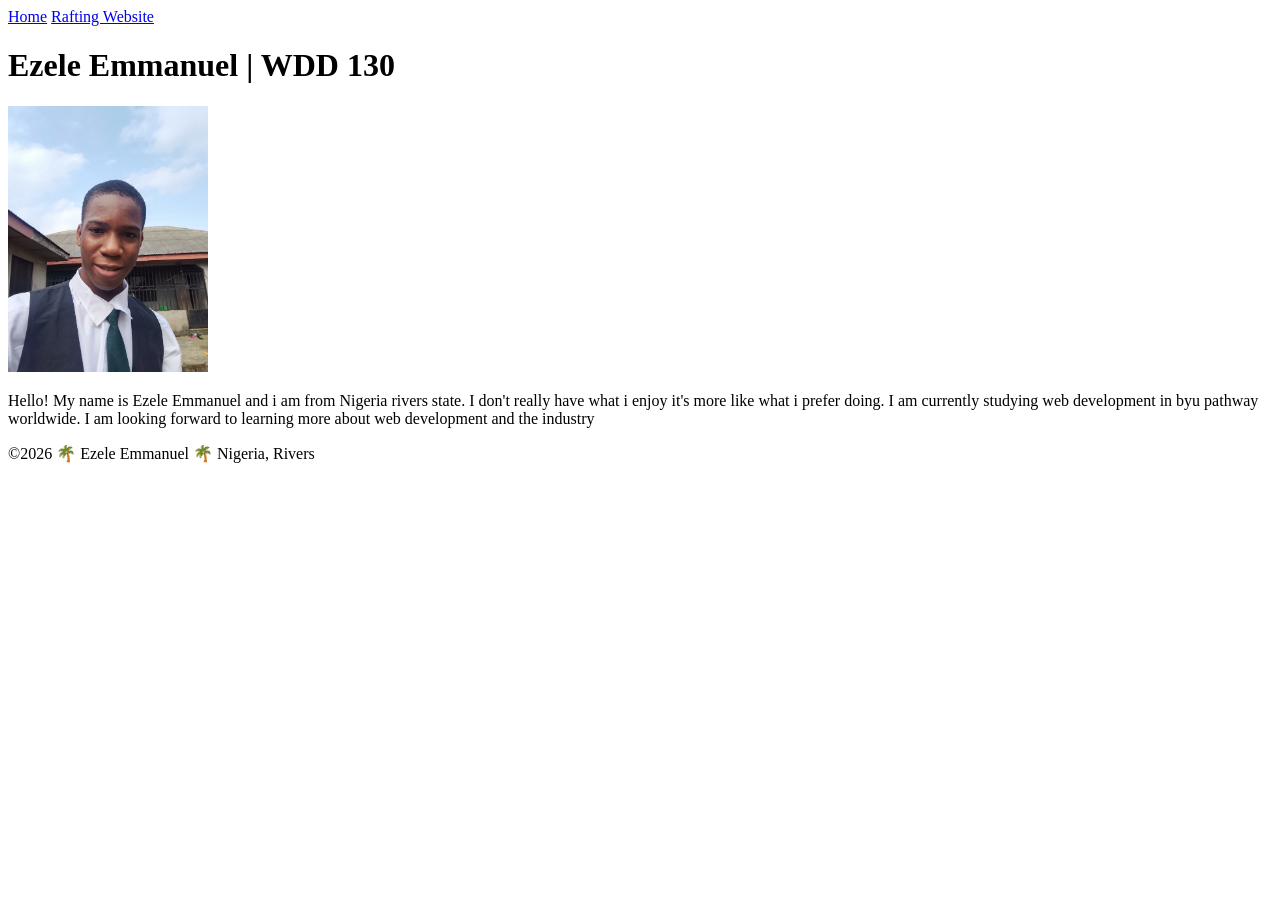
==== index.html @ e2c21a0b "Student Homepage" ====
<!DOCTYPE html>
<html lang="en">

<head>
    <meta charset="UTF-8">
    <meta name="viewport" content="width=device-width, initial-scale=1.0">
    <title>Ezele Emmanuel</title>
</head>

<body>
    <header>
        <nav>
            <a href="#">Home</a>
            <a href="wwr/">Rafting Website</a>
        </nav>
    </header>
    <main>
        <h1>Ezele Emmanuel | WDD 130</h1>
        <img src="week01/images/Profile.jpg" alt="Hello my name is Ezele Emmanuel" width="200">
        <p>Hello! My name is Ezele Emmanuel and i am from Nigeria rivers state. I don't really have
            what i enjoy it's more like what i prefer doing. I am currently studying web development
            in byu pathway worldwide. I am looking forward to learning more about web development
            and the industry </p>
    </main>
    <footer>
        <p>©2026 🌴 Ezele Emmanuel 🌴 Nigeria, Rivers</p>
    </footer>

</body>

</html>
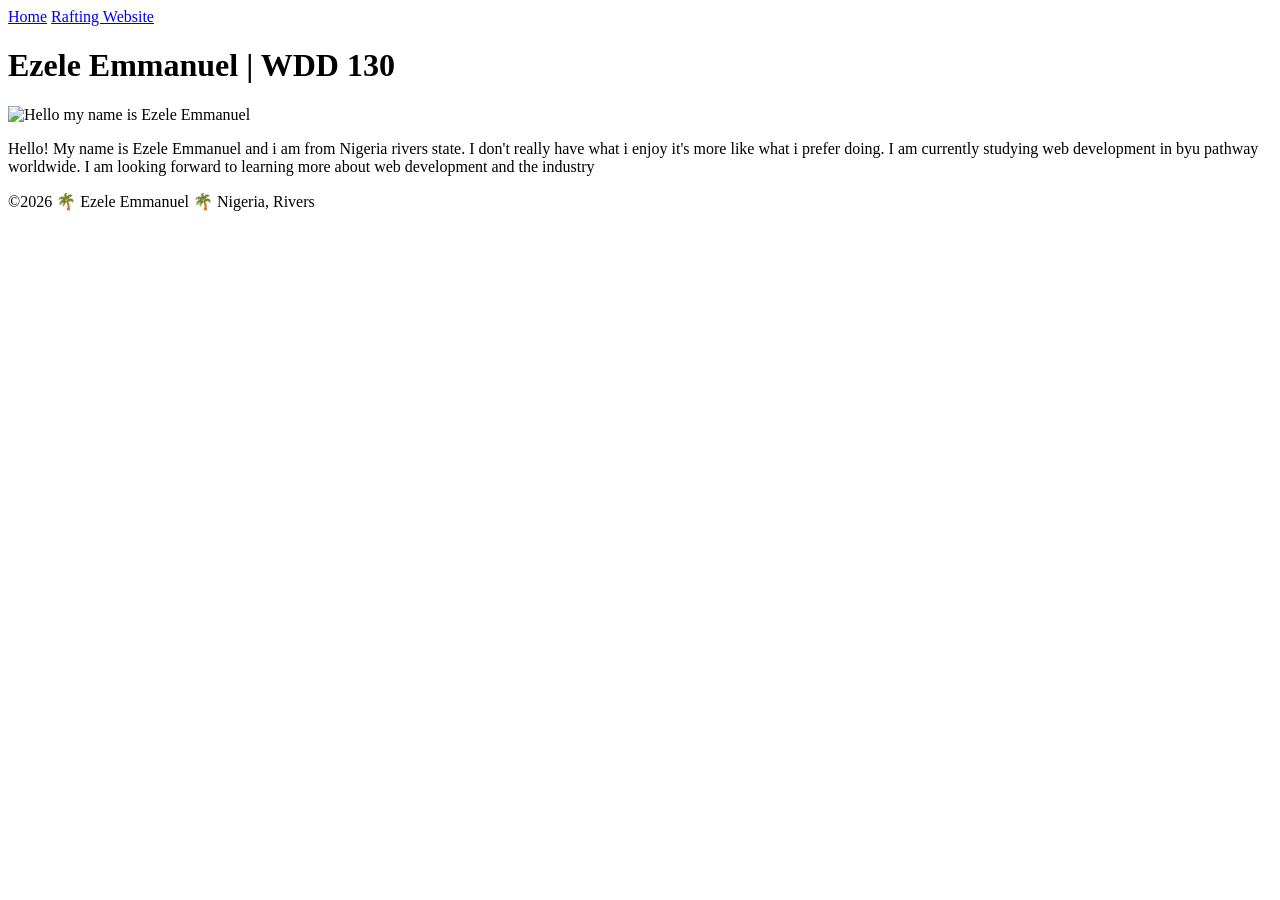
==== commit b952b669: "Student Homepage" ====
--- a/index.html
+++ b/index.html
@@ -4,7 +4,7 @@
 <head>
     <meta charset="UTF-8">
     <meta name="viewport" content="width=device-width, initial-scale=1.0">
-    <title>Ezele Emmanuel</title>
+    <title>Ezele Emmanuel | WDD 130</title>
 </head>
 
 <body>
@@ -16,7 +16,7 @@
     </header>
     <main>
         <h1>Ezele Emmanuel | WDD 130</h1>
-        <img src="week01/images/Profile.jpg" alt="Hello my name is Ezele Emmanuel" width="200">
+        <img src="week01/images/profile.jpg" alt="Hello my name is Ezele Emmanuel" width="200">
         <p>Hello! My name is Ezele Emmanuel and i am from Nigeria rivers state. I don't really have
             what i enjoy it's more like what i prefer doing. I am currently studying web development
             in byu pathway worldwide. I am looking forward to learning more about web development
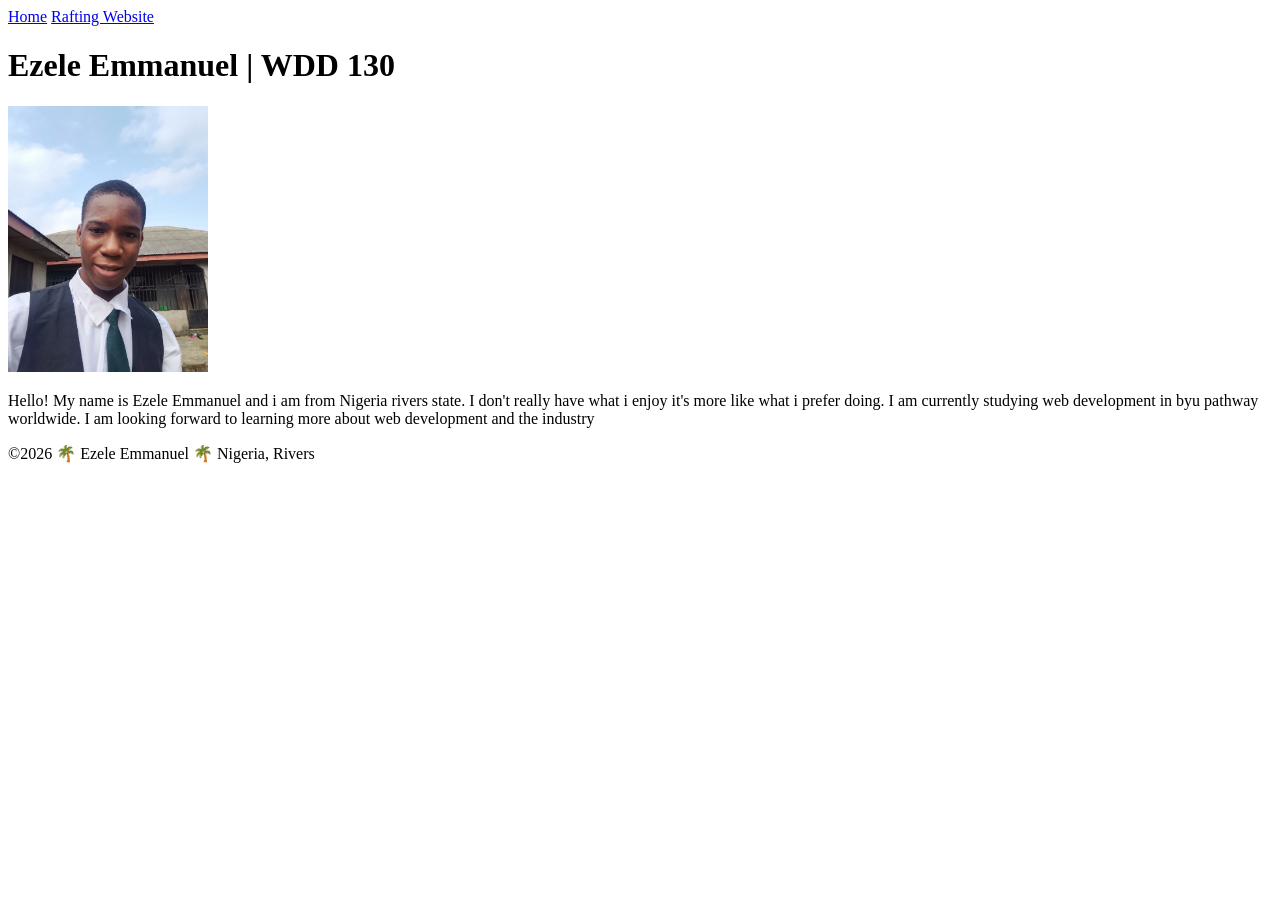
==== commit 45064bc4: "Student Homepage" ====
--- a/index.html
+++ b/index.html
@@ -16,7 +16,7 @@
     </header>
     <main>
         <h1>Ezele Emmanuel | WDD 130</h1>
-        <img src="week01/images/profile.jpg" alt="Hello my name is Ezele Emmanuel" width="200">
+        <img src="images/profile.jpg" alt="Hello my name is Ezele Emmanuel" width="200">
         <p>Hello! My name is Ezele Emmanuel and i am from Nigeria rivers state. I don't really have
             what i enjoy it's more like what i prefer doing. I am currently studying web development
             in byu pathway worldwide. I am looking forward to learning more about web development
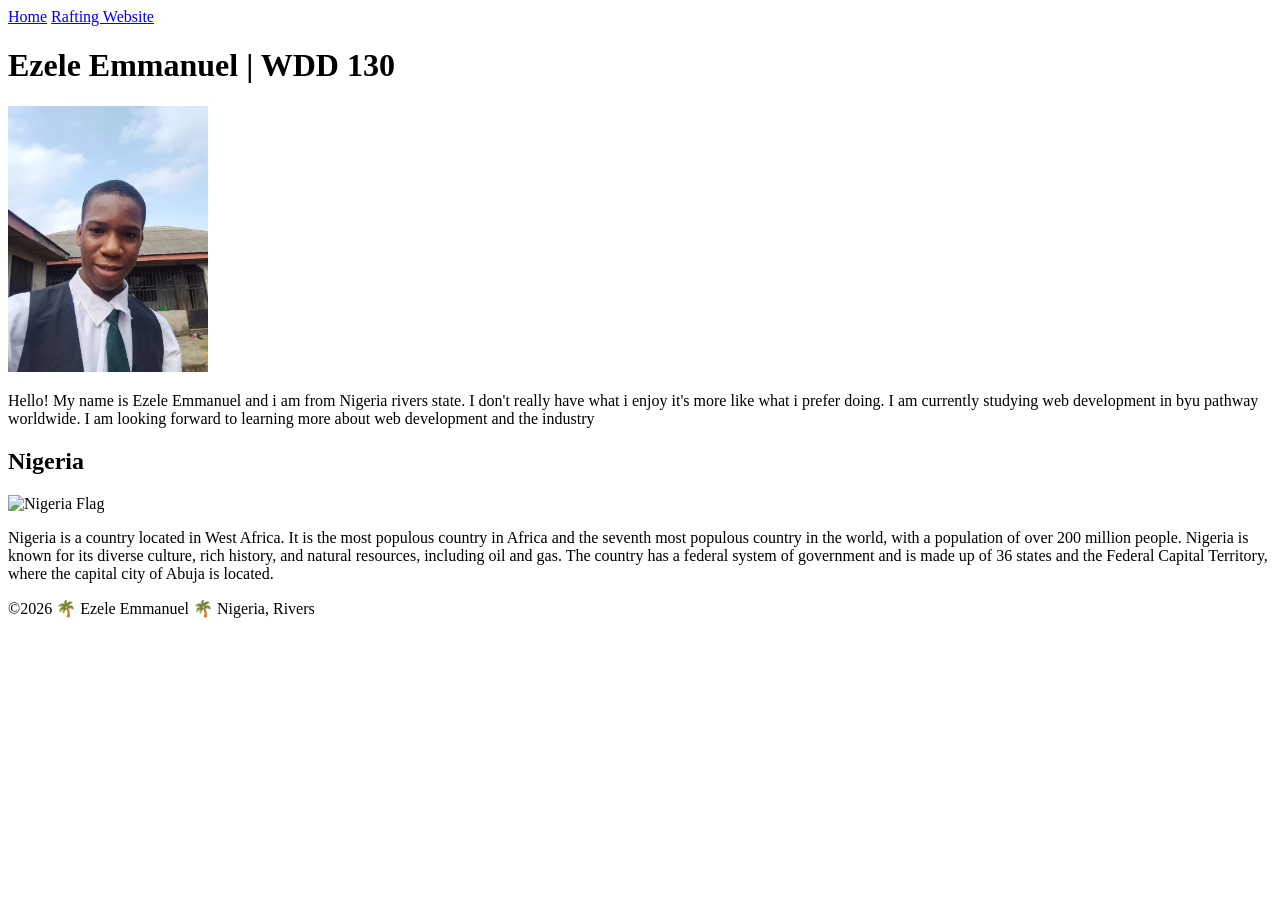
==== commit ed2a957c: "Student Homepage" ====
--- a/index.html
+++ b/index.html
@@ -5,6 +5,9 @@
     <meta charset="UTF-8">
     <meta name="viewport" content="width=device-width, initial-scale=1.0">
     <title>Ezele Emmanuel | WDD 130</title>
+<meta name="description" content="This is the personal website of Ezele Emmanuel, a web development student at BYU Pathway Worldwide. Learn more about Ezele's background, interests, and journey in web development.">
+<meta name="author" content="Ezele Emmanuel">
+    <link rel="stylesheet" href="styles/styles.css">
 </head>
 
 <body>
@@ -22,6 +25,11 @@
             in byu pathway worldwide. I am looking forward to learning more about web development
             and the industry </p>
     </main>
+    <aside>
+        <h2>Nigeria</h2>
+        <img src="images/nigeria-flag-xl.jpg" alt="Nigeria Flag">
+        <p>Nigeria is a country located in West Africa. It is the most populous country in Africa and the seventh most populous country in the world, with a population of over 200 million people. Nigeria is known for its diverse culture, rich history, and natural resources, including oil and gas. The country has a federal system of government and is made up of 36 states and the Federal Capital Territory, where the capital city of Abuja is located.</p>
+    </aside>
     <footer>
         <p>©2026 🌴 Ezele Emmanuel 🌴 Nigeria, Rivers</p>
     </footer>
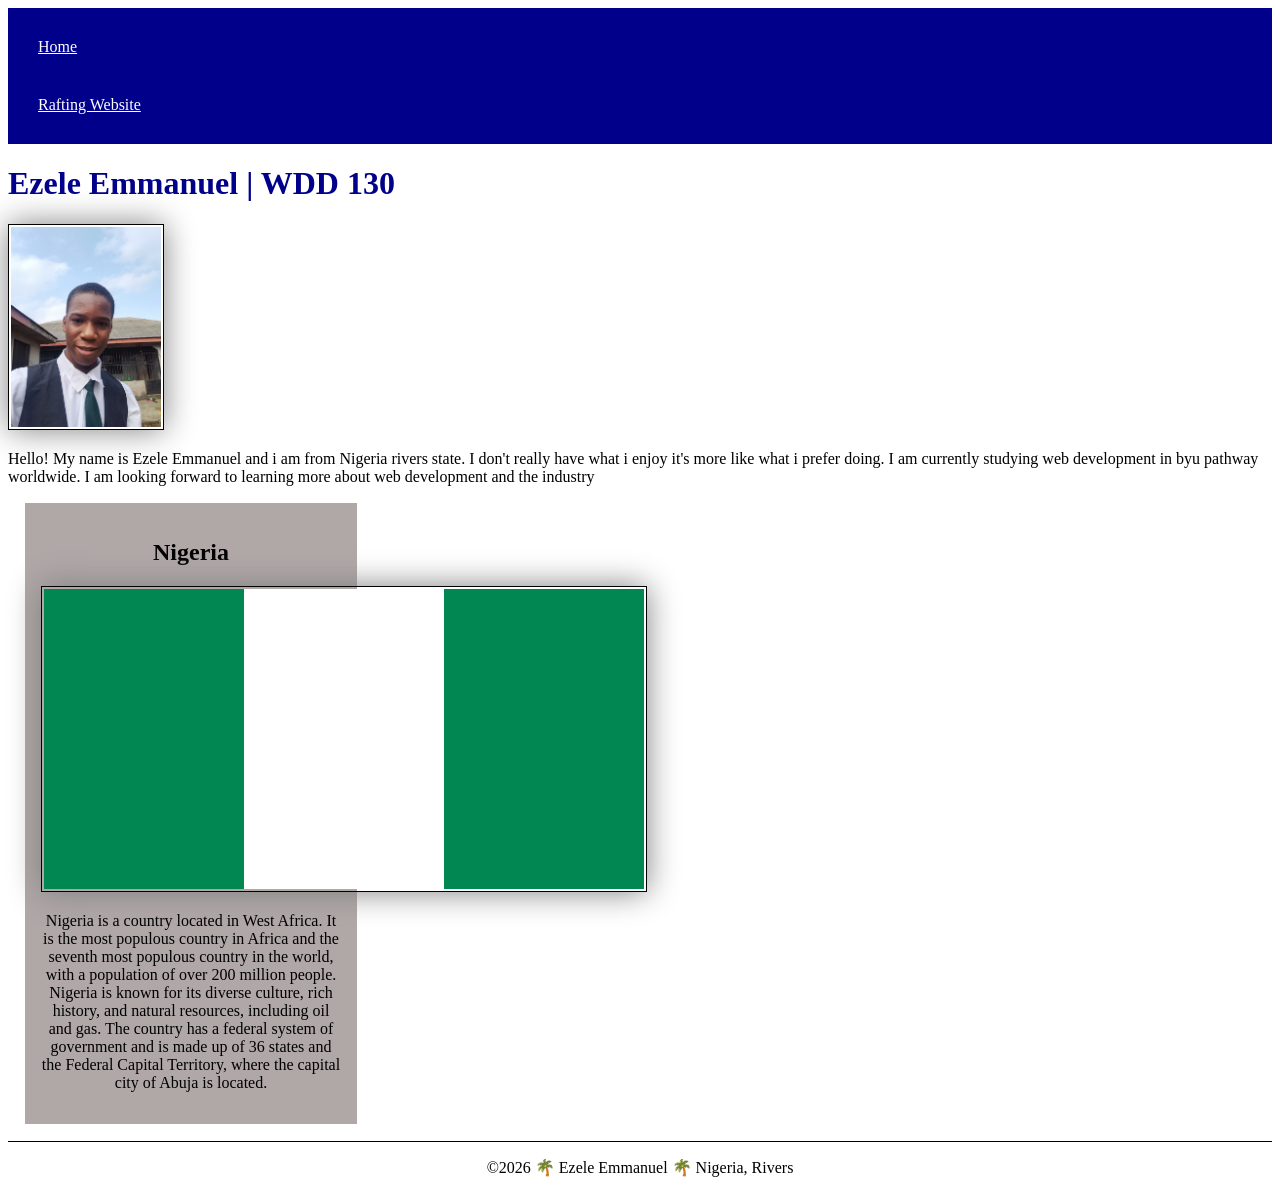
==== commit 55b7c5c3: "Student Homepage" ====
--- a/index.html
+++ b/index.html
@@ -5,7 +5,7 @@
     <meta charset="UTF-8">
     <meta name="viewport" content="width=device-width, initial-scale=1.0">
     <title>Ezele Emmanuel | WDD 130</title>
-<meta name="description" content="This is the personal website of Ezele Emmanuel, a web development student at BYU Pathway Worldwide. Learn more about Ezele's background, interests, and journey in web development.">
+<meta name="description" content="This is the personal website of Ezele Emmanuel, a web development student at BYU Pathway Worldwide. Learn more about my me, and my journey in web development.">
 <meta name="author" content="Ezele Emmanuel">
     <link rel="stylesheet" href="styles/styles.css">
 </head>
--- a/styles/styles.css
+++ b/styles/styles.css
@@ -0,0 +1,51 @@
+nav {
+  background-color: darkblue;
+  padding: 10px;
+}
+
+nav a {
+  color: white;
+  display: block;
+  padding: 20px;
+}
+
+h1 {
+  color: darkblue;
+}
+
+img {
+  width: 150px;
+  height: auto;
+  border: 1px solid black;
+  padding: 2px;
+  box-shadow: 0 0 30px gray;
+}
+
+p {
+  padding: 0px;
+}
+
+aside {
+  width: 300px;
+  margin: 1rem;
+  border: 1px solid white;
+  padding: 1rem;
+  background-color: rgb(176, 167, 167);
+  text-align: center;
+  
+}
+aside img {
+  width: 200%;
+  height: auto;
+}
+
+footer {
+  margin-top: 1rem;
+  border-top: 1px solid black;
+  text-align: center;
+}
+
+main img{
+  width: 150px;
+  height: auto;
+}
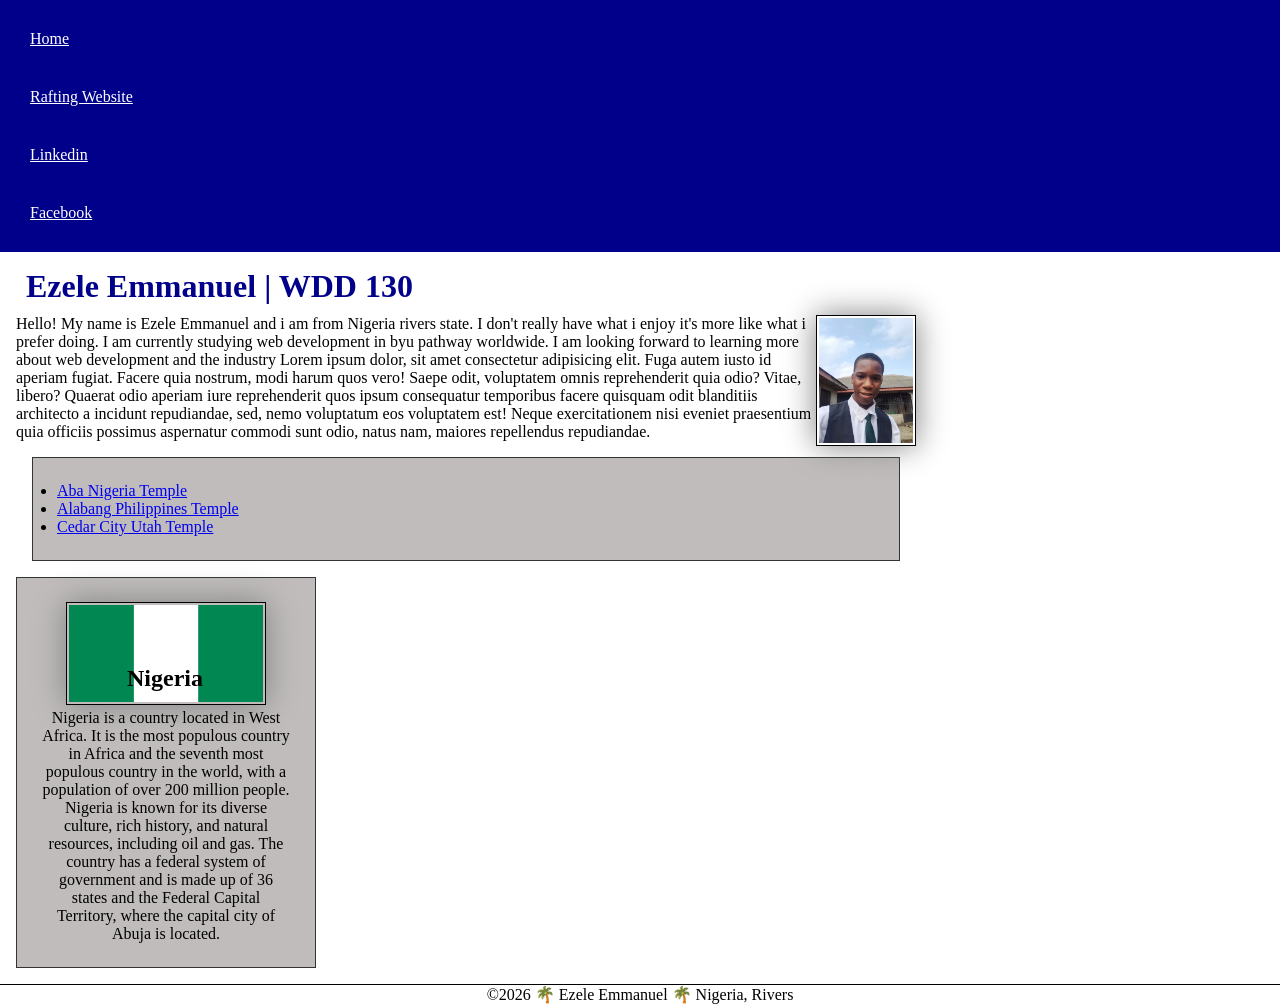
==== commit c59c21da: "Homepage Enhancement" ====
--- a/index.html
+++ b/index.html
@@ -15,6 +15,8 @@
         <nav>
             <a href="#">Home</a>
             <a href="wwr/">Rafting Website</a>
+            <a href="www.linkedin.com/in/emmanuel-ezele-44348a3b2">Linkedin</a>
+            <a href="https://facebook.com">Facebook</a>
         </nav>
     </header>
     <main>
@@ -23,9 +25,15 @@
         <p>Hello! My name is Ezele Emmanuel and i am from Nigeria rivers state. I don't really have
             what i enjoy it's more like what i prefer doing. I am currently studying web development
             in byu pathway worldwide. I am looking forward to learning more about web development
-            and the industry </p>
+            and the industry Lorem ipsum dolor, sit amet consectetur adipisicing elit. Fuga autem iusto id aperiam fugiat. Facere quia nostrum, modi harum quos vero! Saepe odit, voluptatem omnis reprehenderit quia odio? Vitae, libero? Quaerat odio aperiam iure reprehenderit quos ipsum consequatur temporibus facere quisquam odit blanditiis architecto a incidunt repudiandae, sed, nemo voluptatum eos voluptatem est! Neque exercitationem nisi eveniet praesentium quia officiis possimus aspernatur commodi sunt odio, natus nam, maiores repellendus repudiandae.</p>
+
+            <ul class="box">
+                <li><a href="https://www.churchofjesuschrist.org/temples/details/aba-nigeria-temple?lang=eng" target="_blank">Aba Nigeria Temple</a></li>
+                <li><a href="https://www.churchofjesuschrist.org/temples/details/alabang-philippines-temple?lang=eng" target="_blank">Alabang Philippines Temple</a></li>
+                <li><a href="https://www.churchofjesuschrist.org/temples/details/cedar-city-utah-temple?lang=eng" target="_blank">Cedar City Utah Temple</a></li>
+            </ul>
     </main>
-    <aside>
+    <aside class="box">
         <h2>Nigeria</h2>
         <img src="images/nigeria-flag-xl.jpg" alt="Nigeria Flag">
         <p>Nigeria is a country located in West Africa. It is the most populous country in Africa and the seventh most populous country in the world, with a population of over 200 million people. Nigeria is known for its diverse culture, rich history, and natural resources, including oil and gas. The country has a federal system of government and is made up of 36 states and the Federal Capital Territory, where the capital city of Abuja is located.</p>
--- a/styles/styles.css
+++ b/styles/styles.css
@@ -1,3 +1,13 @@
+* {
+  box-sizing: border-box;
+  margin: 0;
+  padding: 0;
+}
+
+:root {
+  --border_color: 1px solid black;
+}
+
 nav {
   background-color: darkblue;
   padding: 10px;
@@ -11,12 +21,13 @@
 
 h1 {
   color: darkblue;
+  margin: 10px;
 }
 
 img {
-  width: 150px;
+  width: 100px;
   height: auto;
-  border: 1px solid black;
+  border: var(--border_color);
   padding: 2px;
   box-shadow: 0 0 30px gray;
 }
@@ -27,25 +38,49 @@
 
 aside {
   width: 300px;
-  margin: 1rem;
-  border: 1px solid white;
-  padding: 1rem;
-  background-color: rgb(176, 167, 167);
   text-align: center;
+  position: relative;
+
+  
+}
+aside h2 {
+  position: absolute;
+  left: 110px;
+  bottom: 275px;
   
 }
 aside img {
-  width: 200%;
+  width: 200px;
   height: auto;
 }
 
 footer {
   margin-top: 1rem;
-  border-top: 1px solid black;
+  border-top: var(--border_color);
   text-align: center;
 }
 
 main img{
-  width: 150px;
-  height: auto;
+  width: 100px;
+  border: var(--border_color);
+  padding: 2px;
+  box-shadow: 0 0 30px gray;
+  float: right;
 }
+
+
+main{
+  max-width: 900px;
+  margin: 1rem;
+}
+
+
+/* Class Selectors */
+
+.box {
+  margin: 1rem;
+  padding: 1.5rem;
+  border: 1px solid #333;
+  background-color: rgb(192, 188, 188);
+  
+}
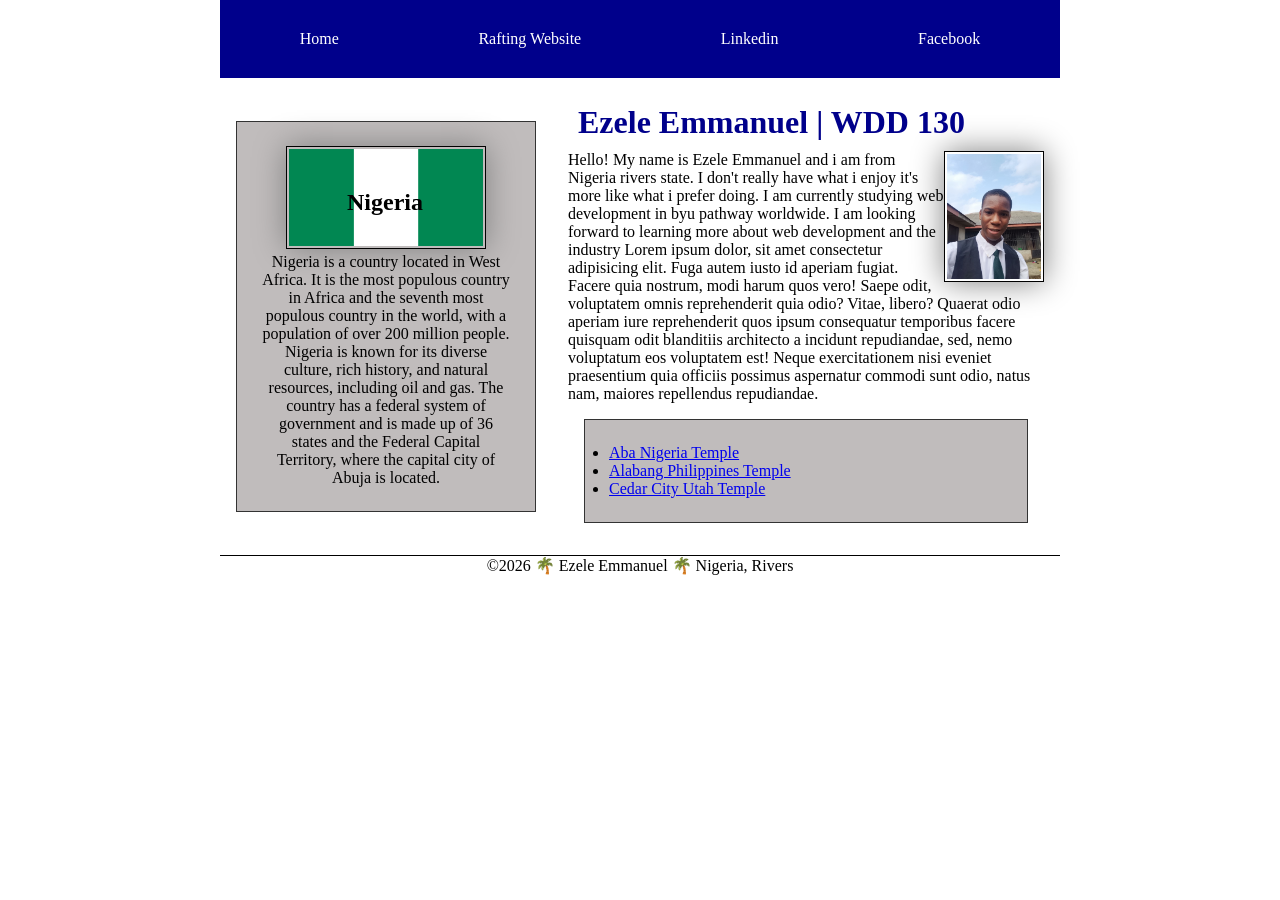
==== commit b5edbc21: "Home page" ====
--- a/index.html
+++ b/index.html
@@ -15,10 +15,11 @@
         <nav>
             <a href="#">Home</a>
             <a href="wwr/">Rafting Website</a>
-            <a href="www.linkedin.com/in/emmanuel-ezele-44348a3b2">Linkedin</a>
+            <a href="https://linkedin.com/in/emmanuel-ezele-44348a3b2">Linkedin</a>
             <a href="https://facebook.com">Facebook</a>
         </nav>
     </header>
+    <div class="grid">
     <main>
         <h1>Ezele Emmanuel | WDD 130</h1>
         <img src="images/profile.jpg" alt="Hello my name is Ezele Emmanuel" width="200">
@@ -38,6 +39,7 @@
         <img src="images/nigeria-flag-xl.jpg" alt="Nigeria Flag">
         <p>Nigeria is a country located in West Africa. It is the most populous country in Africa and the seventh most populous country in the world, with a population of over 200 million people. Nigeria is known for its diverse culture, rich history, and natural resources, including oil and gas. The country has a federal system of government and is made up of 36 states and the Federal Capital Territory, where the capital city of Abuja is located.</p>
     </aside>
+    </div>
     <footer>
         <p>©2026 🌴 Ezele Emmanuel 🌴 Nigeria, Rivers</p>
     </footer>
--- a/styles/styles.css
+++ b/styles/styles.css
@@ -11,12 +11,15 @@
 nav {
   background-color: darkblue;
   padding: 10px;
+  display: flex;
+  justify-content: space-around;
 }
 
 nav a {
   color: white;
   display: block;
   padding: 20px;
+  text-decoration: none;
 }
 
 h1 {
@@ -46,7 +49,7 @@
 aside h2 {
   position: absolute;
   left: 110px;
-  bottom: 275px;
+  bottom: 295px;
   
 }
 aside img {
@@ -83,4 +86,23 @@
   border: 1px solid #333;
   background-color: rgb(192, 188, 188);
   
+}
+
+header, .grid, footer {
+  width: 840px;
+  margin:  auto;
+
+}
+.grid{
+  display: grid;
+  align-items: center;
+
+}
+
+main{
+  grid-column: 2/3;
+}
+
+aside{
+  grid-row: 1/2;
 }
